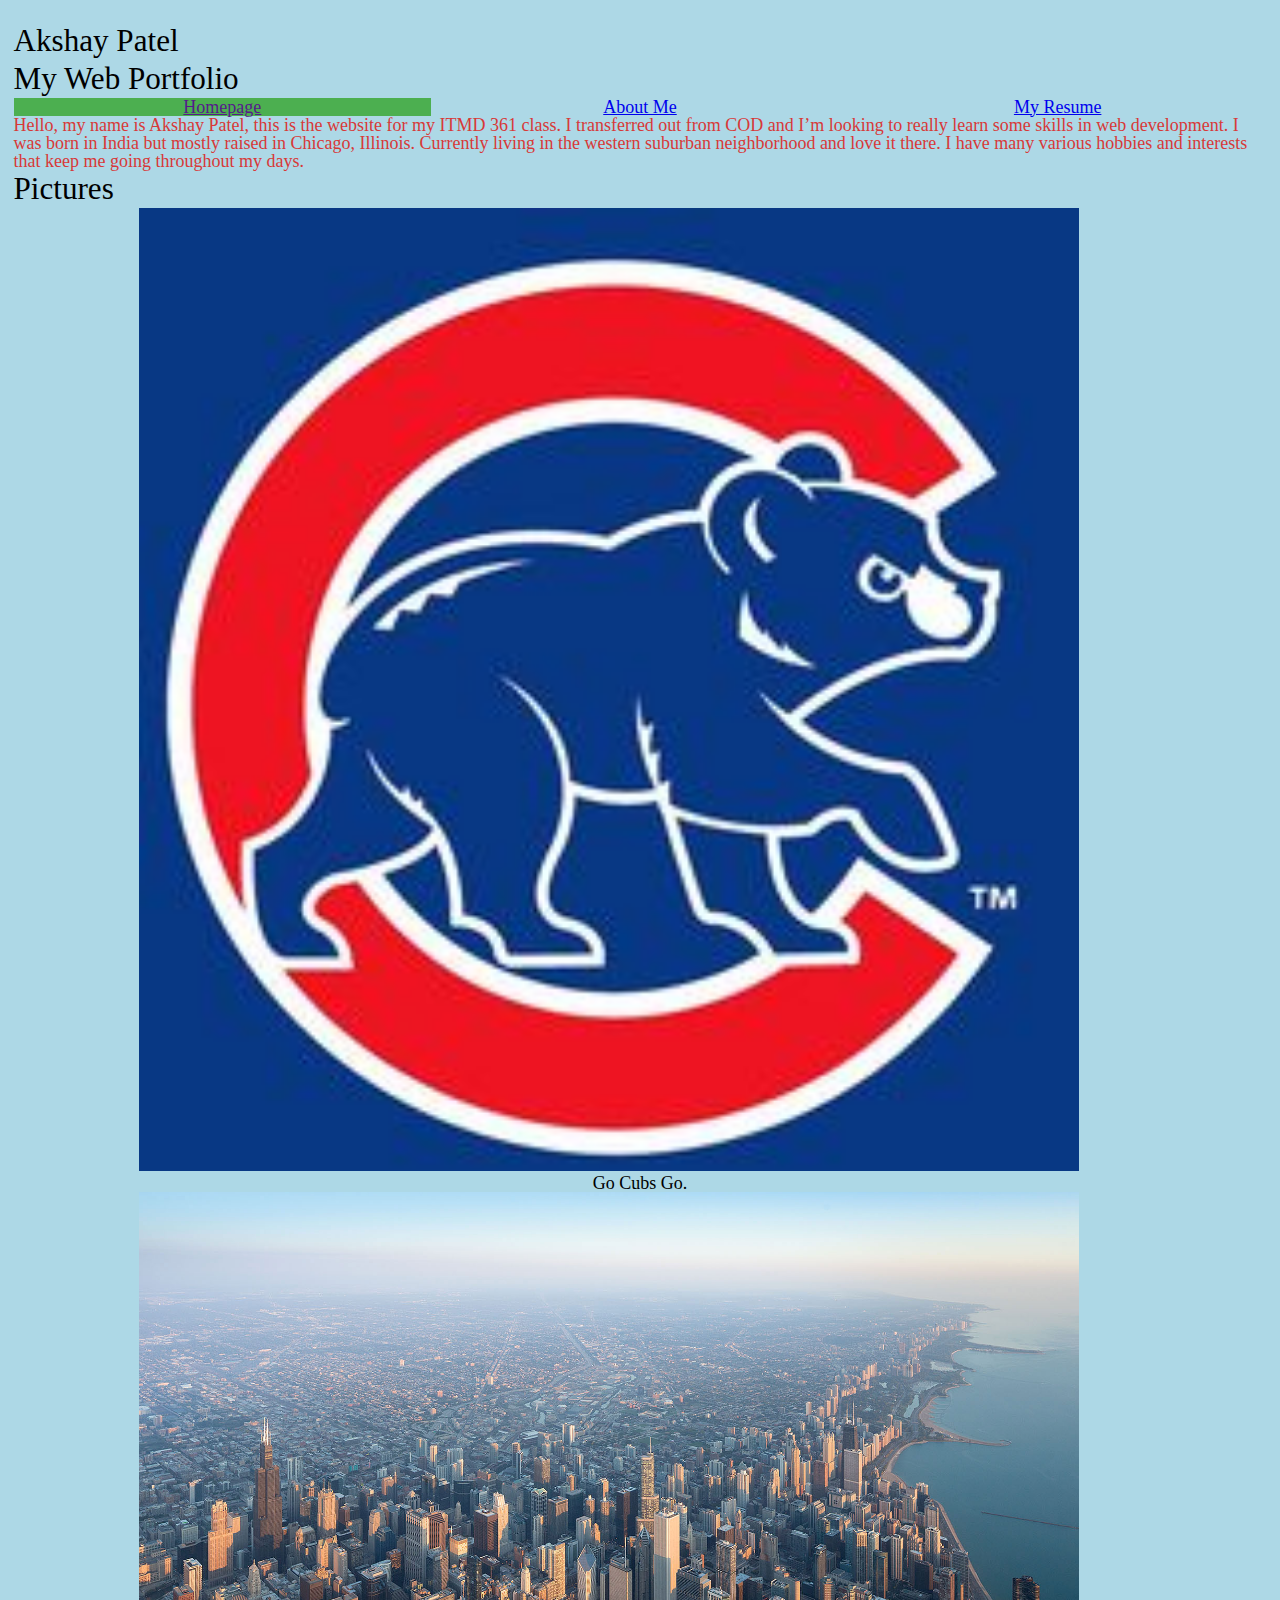
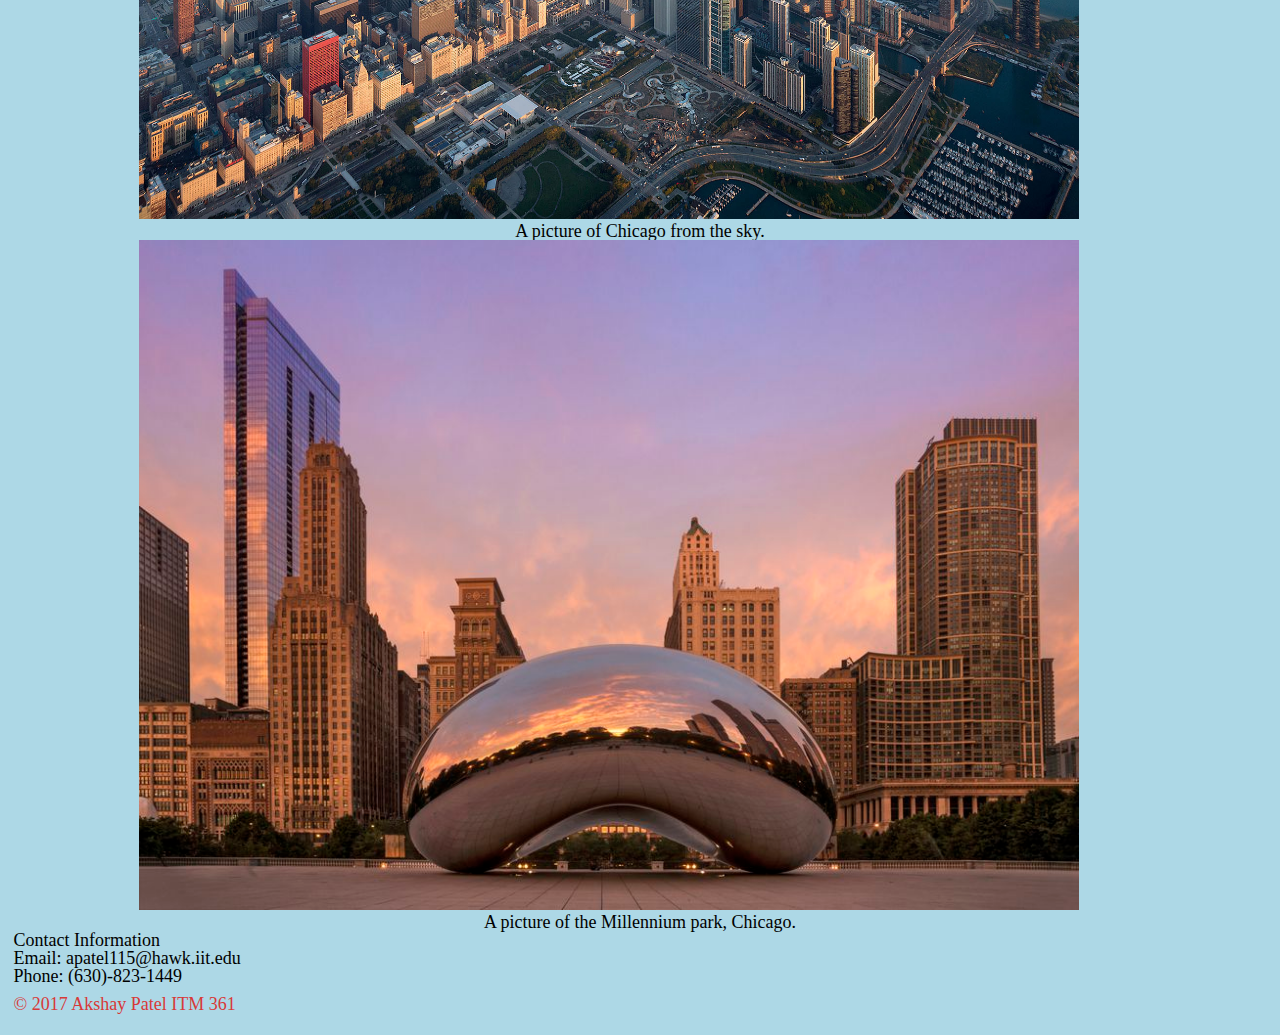
==== index.html @ 161873a8 "project 2 files" ====
<!DOCTYPE html>
<html lang="en-US">
<head>
<title> Akshay Patel: Home</title>
<meta charset="UTF-8" />
<meta name="viewport" content="width=device-width,initial-scale=1.0,shrink-to-fit=no" />
<link rel="stylesheet" href="screen.css"/> 
</head>

<body>
<header id="header">
<h1 id="name">Akshay Patel</h1>
<h2 id="sitedesc">My Web Portfolio</h2>
<nav id="navigation">
<ul id="nav">
<li class="active"><a href="">Homepage</a></li>
<li><a href="./aboutme/index.html">About Me</a></li>
<li><a href="./resume/index.html">My Resume</a></li>
</ul>
</nav>  
</header>

<main id="content">
<p>Hello, my name is Akshay Patel, this is the website for my ITMD 361 class. I transferred out from COD and I’m looking to really learn some skills in web development. I was born in India but mostly raised in Chicago, Illinois. Currently living in the western suburban neighborhood and love it there. I have many various hobbies and interests that keep me going throughout my days. 
</p>
</main>

<section id="pictures">
<h2>Pictures</h2>
<figure id="cubs">
<img src="images/pic1.jpg" alt="Cubs 2017"/>
<figcaption>
Go Cubs Go.

</figcaption>
</figure>

<figure id="chicago">
<img src="images/pic2.jpg" alt="chicago 2017"/>
<figcaption>
A picture of Chicago from the sky. 
</figcaption>
</figure>

<figure id="chicago2">
<img src="images/pic3.jpg" alt="chicago 2017"/>
<figcaption>
A picture of the Millennium park, Chicago. 
</figcaption>
</figure>

</section>
<section id="contact">
<h3 class="contact">Contact Information</h3>
<ul class="details">
<li class="email">Email: apatel115@hawk.iit.edu</li>
<li class="phone">Phone: (630)-823-1449</li></ul>
</section>

<footer id="footer">
<p>&copy; 2017 Akshay Patel ITM 361 </p>
</footer>
</body>
</html>
---- screen.css ----
a,abbr,acronym,address,applet,article,aside,audio,b,big,blockquote,body,canvas,caption,center,cite,code,dd,del,details,dfn,div,dl,dt,em,embed,fieldset,figcaption,figure,footer,form,h1,h2,h3,h4,h5,h6,header,hgroup,html,i,iframe,img,ins,kbd,label,legend,li,mark,menu,nav,object,ol,output,p,pre,q,ruby,s,samp,section,small,span,strike,strong,sub,summary,sup,table,tbody,td,tfoot,th,thead,time,tr,tt,u,ul,var,video{margin:0;padding:0;border:0;font:inherit;vertical-align:baseline}article,aside,details,figcaption,figure,footer,header,hgroup,menu,nav,section{display:block}body{line-height:1}ol,ul{list-style:none}blockquote,q{quotes:none}blockquote:after,blockquote:before,q:after,q:before{content:'';content:none}table{border-collapse:collapse;border-spacing:0}
/* stylelint-enable */

html{
    font-size: 1.125em; /* 18px / 16px */
    line-height:1.22em;
    padding: 1.2em 0.75em;
}


body {
    background-color: lightblue;
}

h1 , h2{
    font-size: 1.73em; /* 31.104 px */
    line-height: 1.22em;
}


li a:hover {
    background-color: #111;
}
.active {
    background-color: #4CAF50;
}

/*
li {
    border-right: 1px solid #bbb;
}
*/
li:last-child {
    border-right: none;
}
p  {
    color: #D83938;
    font-family: serif;

}
img{
    width: 75%;
    max-height: 40%;
    background-image: url('pic1.jpg');
    background-repeat: no-repeat;
    background-size: contain;
}

.container{
max-width: 30%;



}


#navigation{
    text-align: center;
    width: 100%;
}

#nav li{
    display: block;
}

#nav li a {
    display: block;
}


@media screen and (min-width: 300px) {
    img{
        
        padding-left: 10%;
    }

    nav li {
        width: 33.3333333%;
        float:left;
    }
}

@media screen and (min-width: 600px) {

}
ul
{
padding-bottom: 10px;
}

figcaption
{
    text-align: center;
}
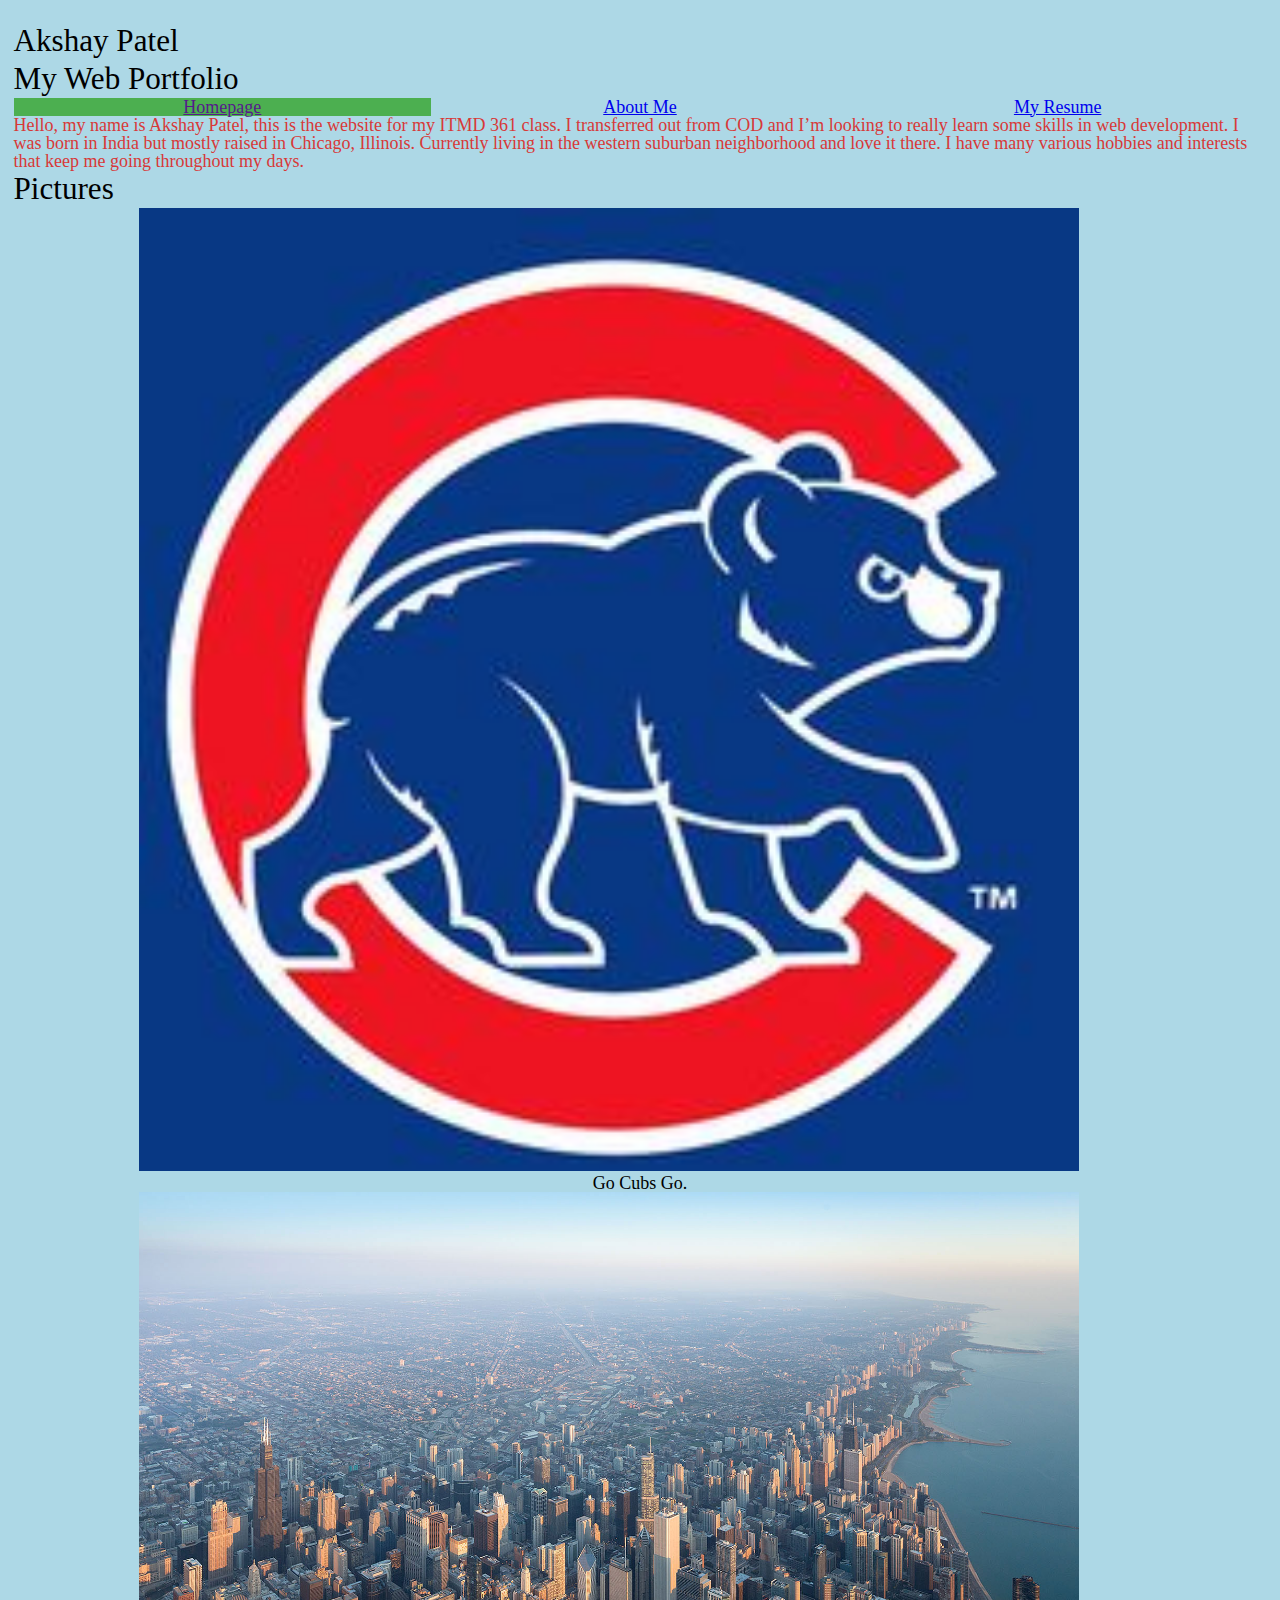
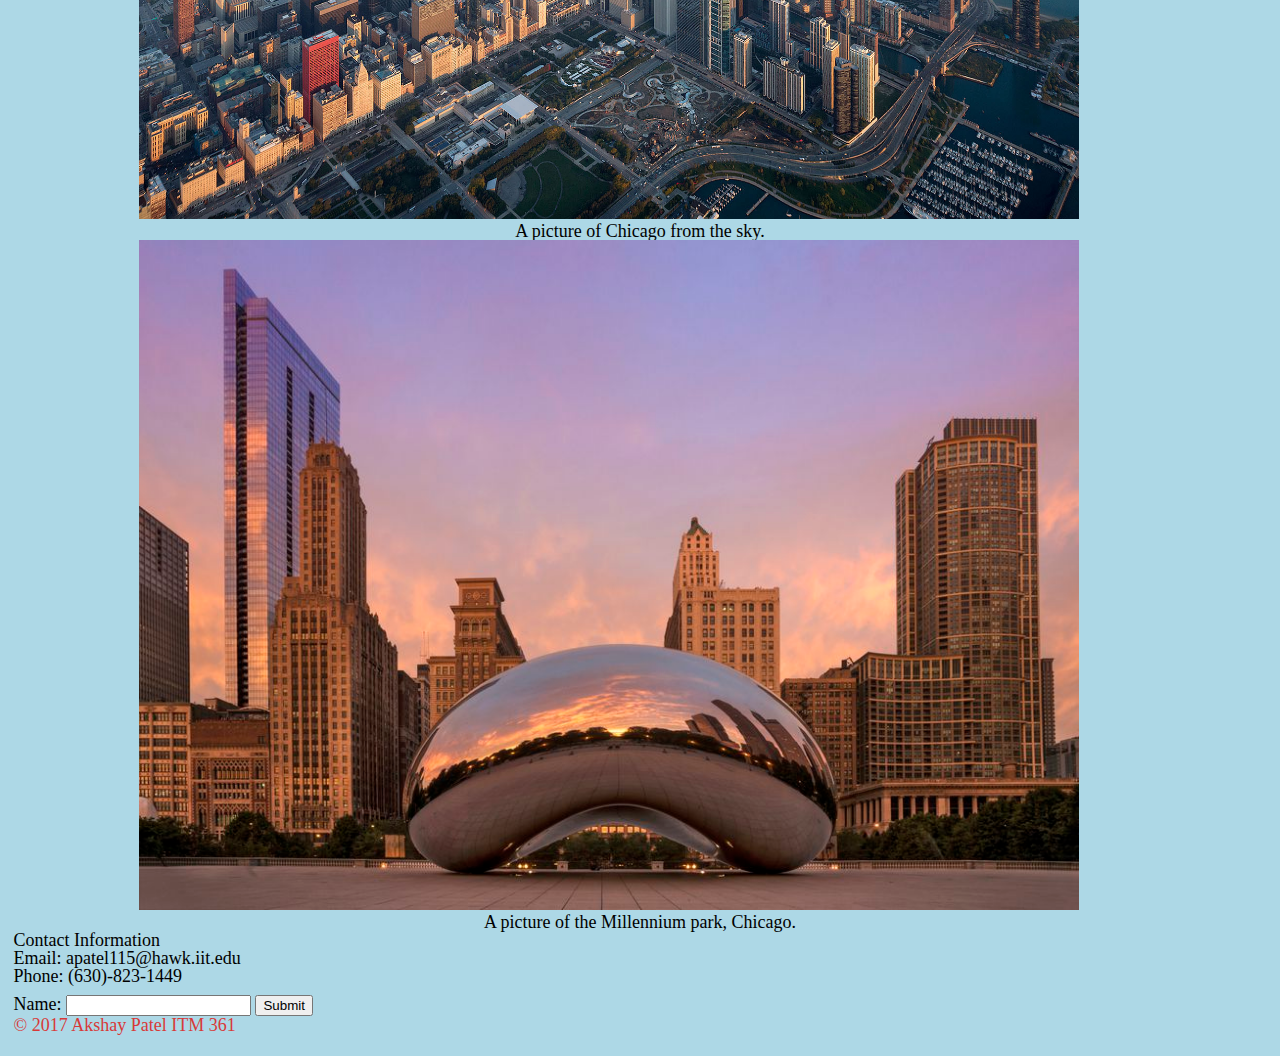
==== commit f70e8029: "added stuff to the javascript" ====
--- a/index.html
+++ b/index.html
@@ -5,6 +5,8 @@
 <meta charset="UTF-8" />
 <meta name="viewport" content="width=device-width,initial-scale=1.0,shrink-to-fit=no" />
 <link rel="stylesheet" href="screen.css"/> 
+
+
 </head>
 
 <body>
@@ -28,7 +30,7 @@
 <section id="pictures">
 <h2>Pictures</h2>
 <figure id="cubs">
-<img src="images/pic1.jpg" alt="Cubs 2017"/>
+<img src="images/pic1.jpg" alt="Cubs 2017" id="2017pic"/>
 <figcaption>
 Go Cubs Go.
 
@@ -36,14 +38,14 @@
 </figure>
 
 <figure id="chicago">
-<img src="images/pic2.jpg" alt="chicago 2017"/>
+<img src="images/pic2.jpg" alt="chicago 2017" class="allpics"/>
 <figcaption>
 A picture of Chicago from the sky. 
 </figcaption>
 </figure>
 
 <figure id="chicago2">
-<img src="images/pic3.jpg" alt="chicago 2017"/>
+<img src="images/pic3.jpg" alt="chicago 2017" class="allpics"/>
 <figcaption>
 A picture of the Millennium park, Chicago. 
 </figcaption>
@@ -57,8 +59,18 @@
 <li class="phone">Phone: (630)-823-1449</li></ul>
 </section>
 
+<form name="myForm" action="#"
+onsubmit="return validateForm()" method="post">
+Name: <input type="text" name="fname">
+<input type="submit" value="Submit">
+</form>
+
 <footer id="footer">
 <p>&copy; 2017 Akshay Patel ITM 361 </p>
 </footer>
+
+<script src="https://ajax.googleapis.com/ajax/libs/jquery/3.1.1/jquery.min.js"></script>
+<script src="js/myjavascriptfile.js"></script>
+
 </body>
 </html>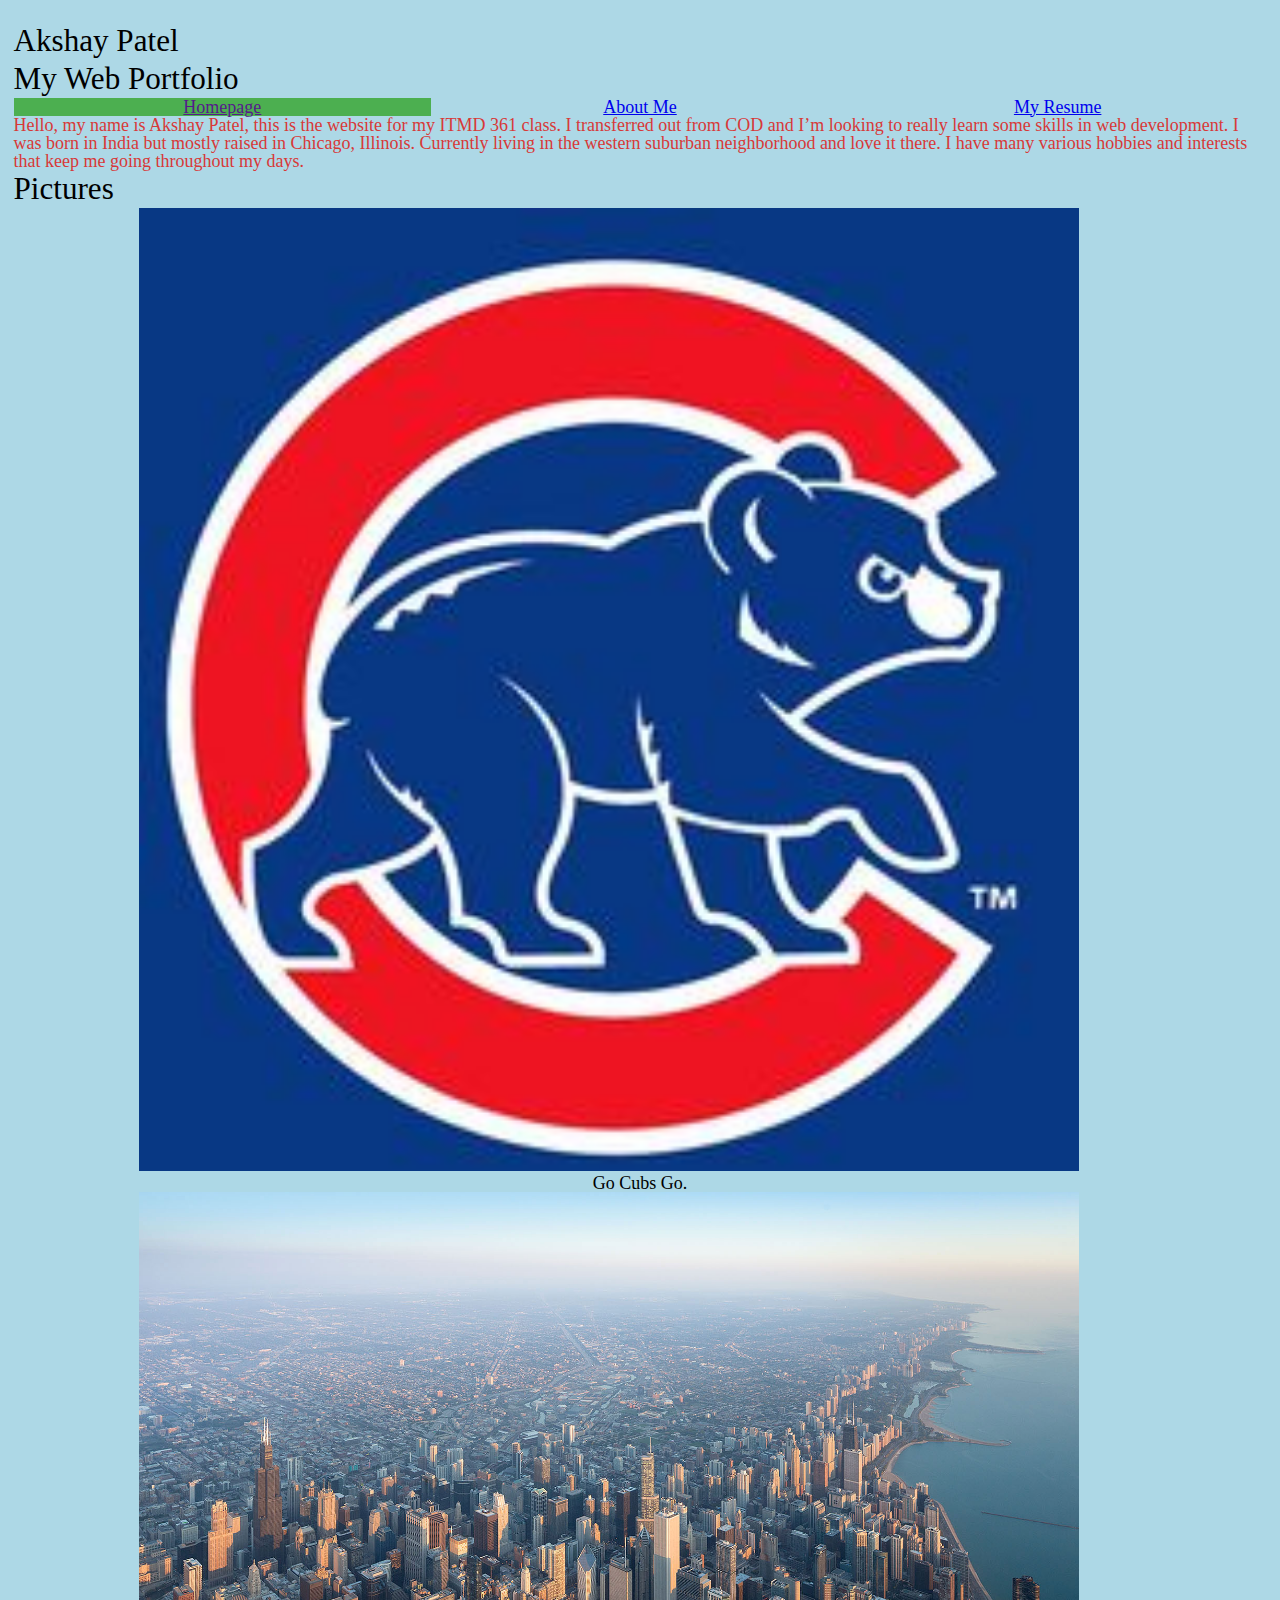
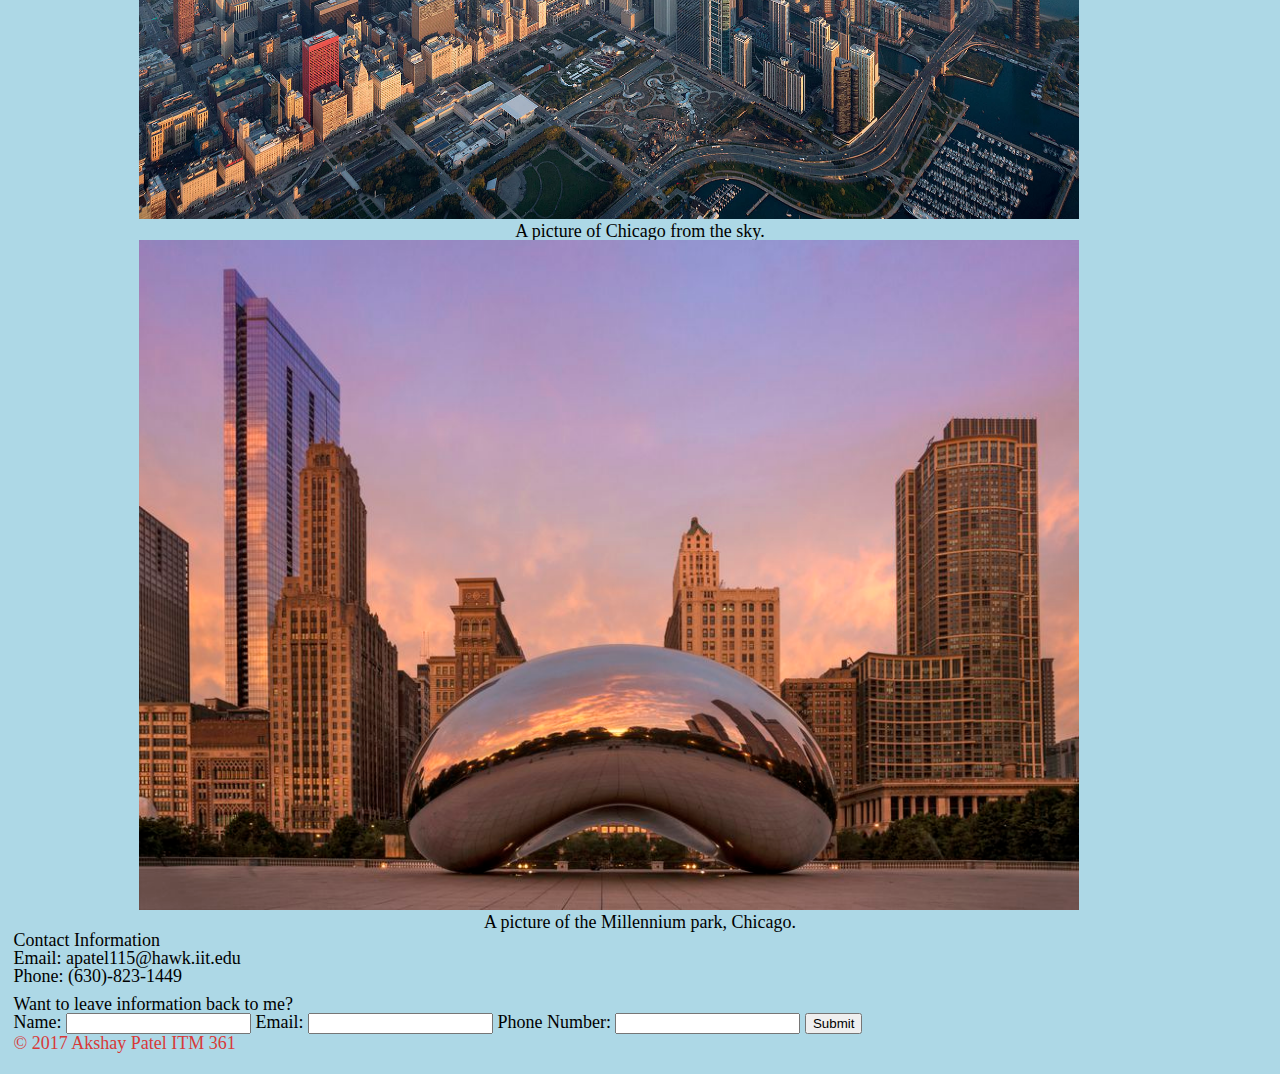
==== commit 2f6b35e1: "fixing the added javascript and added more stuff to it" ====
--- a/index.html
+++ b/index.html
@@ -59,11 +59,18 @@
 <li class="phone">Phone: (630)-823-1449</li></ul>
 </section>
 
+</section>
+<section id="connect">
+<h4>Want to leave information back to me?</h4>
 <form name="myForm" action="#"
 onsubmit="return validateForm()" method="post">
 Name: <input type="text" name="fname">
+Email: <input type="text" name="fname">
+Phone Number: <input type="text" name="fname">
 <input type="submit" value="Submit">
 </form>
+</section>
+
 
 <footer id="footer">
 <p>&copy; 2017 Akshay Patel ITM 361 </p>
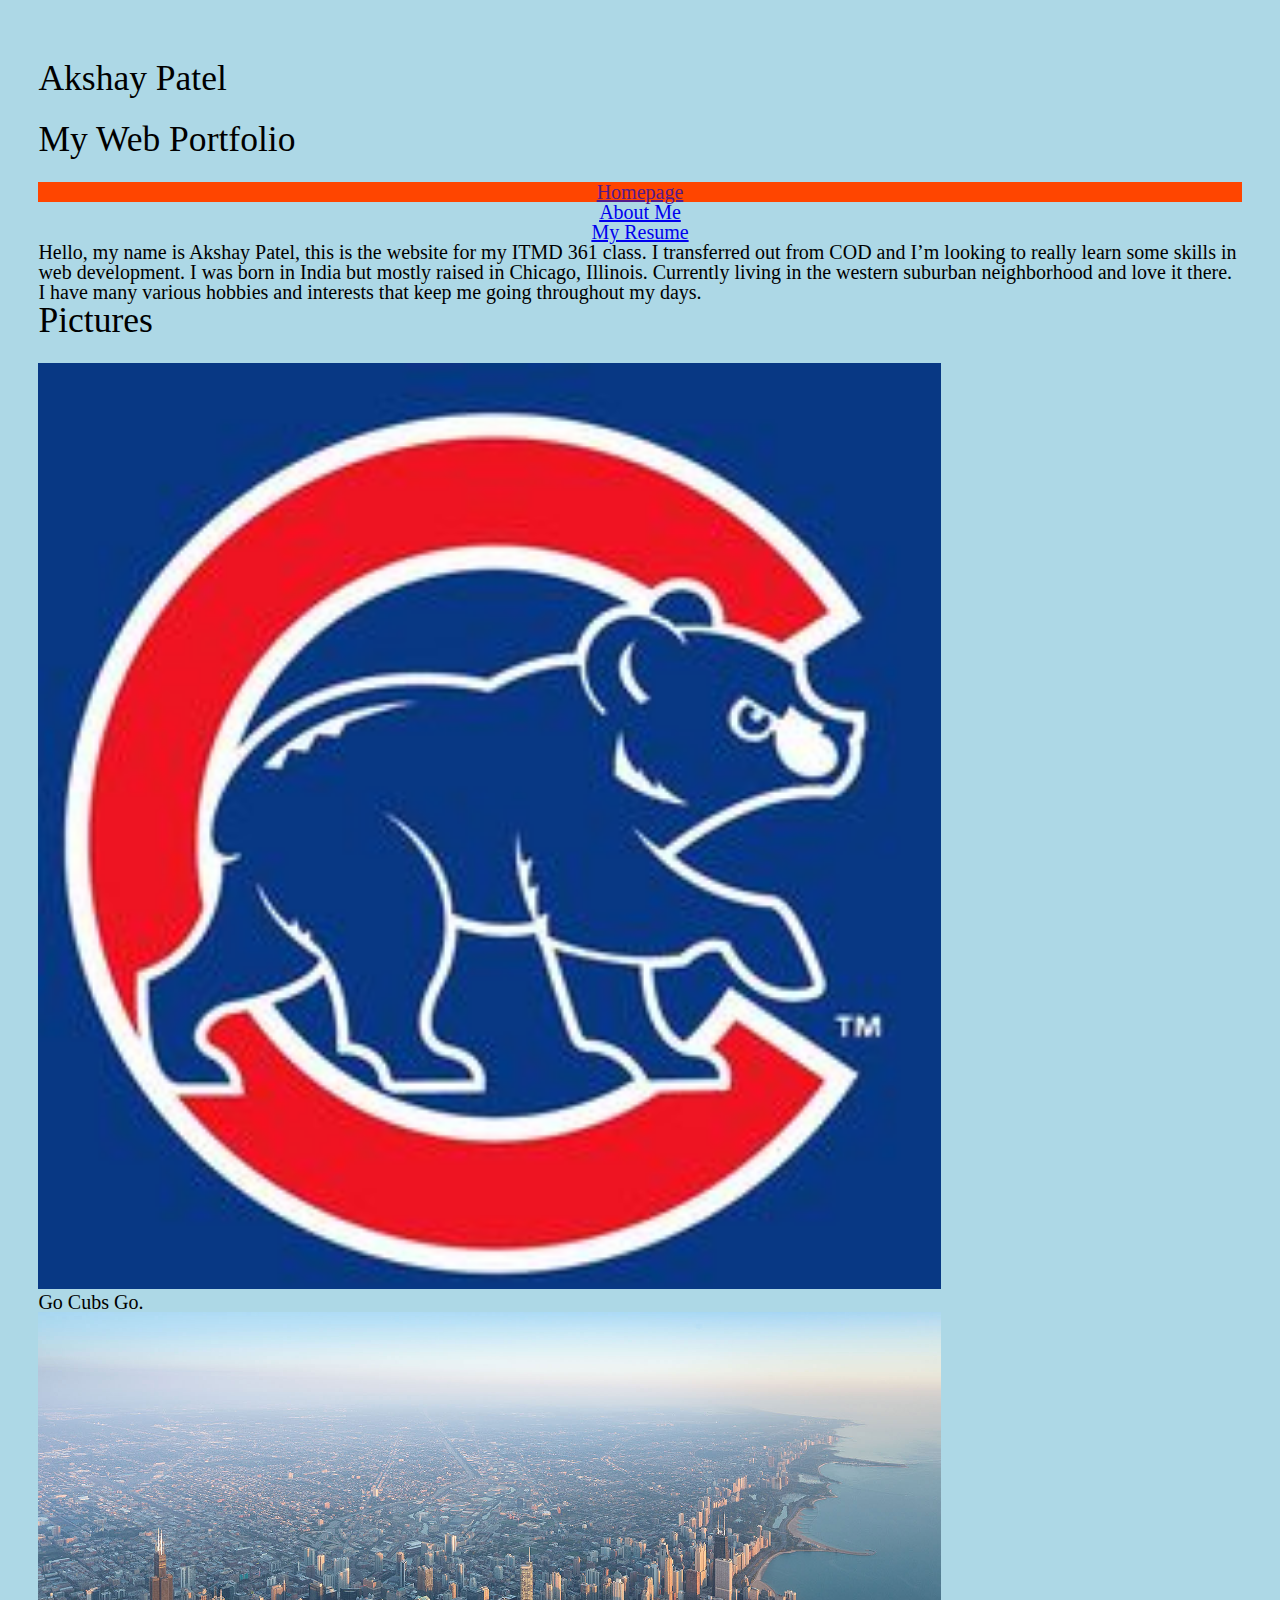
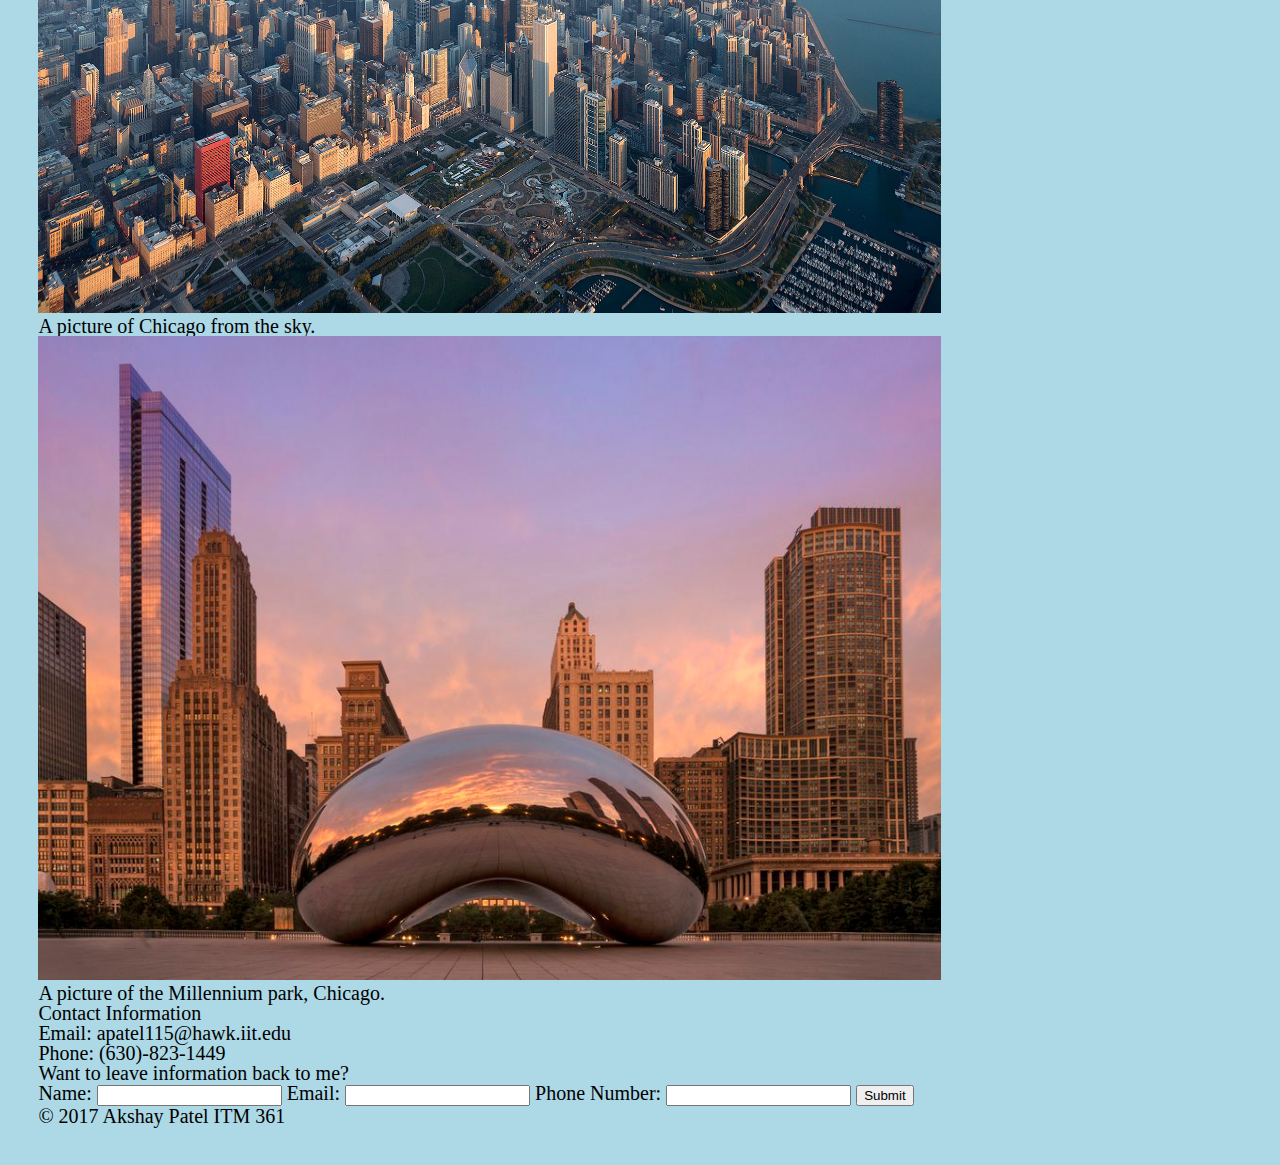
==== commit 671cb277: "fixing multile things in all files" ====
--- a/index.html
+++ b/index.html
@@ -64,9 +64,9 @@
 <h4>Want to leave information back to me?</h4>
 <form name="myForm" action="#"
 onsubmit="return validateForm()" method="post">
-Name: <input type="text" name="fname">
-Email: <input type="text" name="fname">
-Phone Number: <input type="text" name="fname">
+Name: <input type="text" name="fname" id="fname">
+Email: <input type="text" name="email" id="email">
+Phone Number: <input type="text" name="pnumber" id="pnumber">
 <input type="submit" value="Submit">
 </form>
 </section>
--- a/screen.css
+++ b/screen.css
@@ -3,27 +3,38 @@
 /* stylelint-enable */
 
 html{
-    font-size: 1.125em; /* 18px / 16px */
-    line-height:1.22em;
-    padding: 1.2em 0.75em;
+    font-size: 1.25em; /* 20px / 16px */
+    line-height: 2em;  
 }
 
 
 body {
+    padding-top: 3em;
+    padding-left: 3%;
+    padding-right: 3%;
+    padding-bottom: 3%;
     background-color: lightblue;
 }
 
-h1 , h2{
-    font-size: 1.73em; /* 31.104 px */
-    line-height: 1.22em;
+h1,
+h2,
+h1{
+  font-size: 1.777em; /* 31.984 / 18 = */
+  line-height: 1.032em; /* 33 / 31.984 = */
+  padding-bottom: 0.688em; /* 22 / 31.984 = */
+} 
+h2{
+  font-size: 1.777em; /* 31.984 / 18 = */
+  line-height: 1.032em; /* 33 / 31.984 = */
+  padding-bottom: 0.688em; /* 22 / 31.984 = */
 }
 
 
 li a:hover {
-    background-color: #111;
+    background-color: grey;
 }
 .active {
-    background-color: #4CAF50;
+    background-color: orangered;
 }
 
 /*
@@ -35,7 +46,7 @@
     border-right: none;
 }
 p  {
-    color: #D83938;
+    color: black;
     font-family: serif;
 
 }
@@ -58,6 +69,8 @@
 #navigation{
     text-align: center;
     width: 100%;
+    top: 0;
+    left: 0;
 }
 
 #nav li{
@@ -68,6 +81,20 @@
     display: block;
 }
 
+}
+/* Responsive Media */
+image,
+video {
+  display: block;
+  max-width: 100%;
+}
+
+}
+/*increase font size for larger screens*/
+@media screen and (min-width: 640px) {
+  html {
+    font-size: 1.25em; /* 20 / 16 */
+}
 
 @media screen and (min-width: 300px) {
     img{
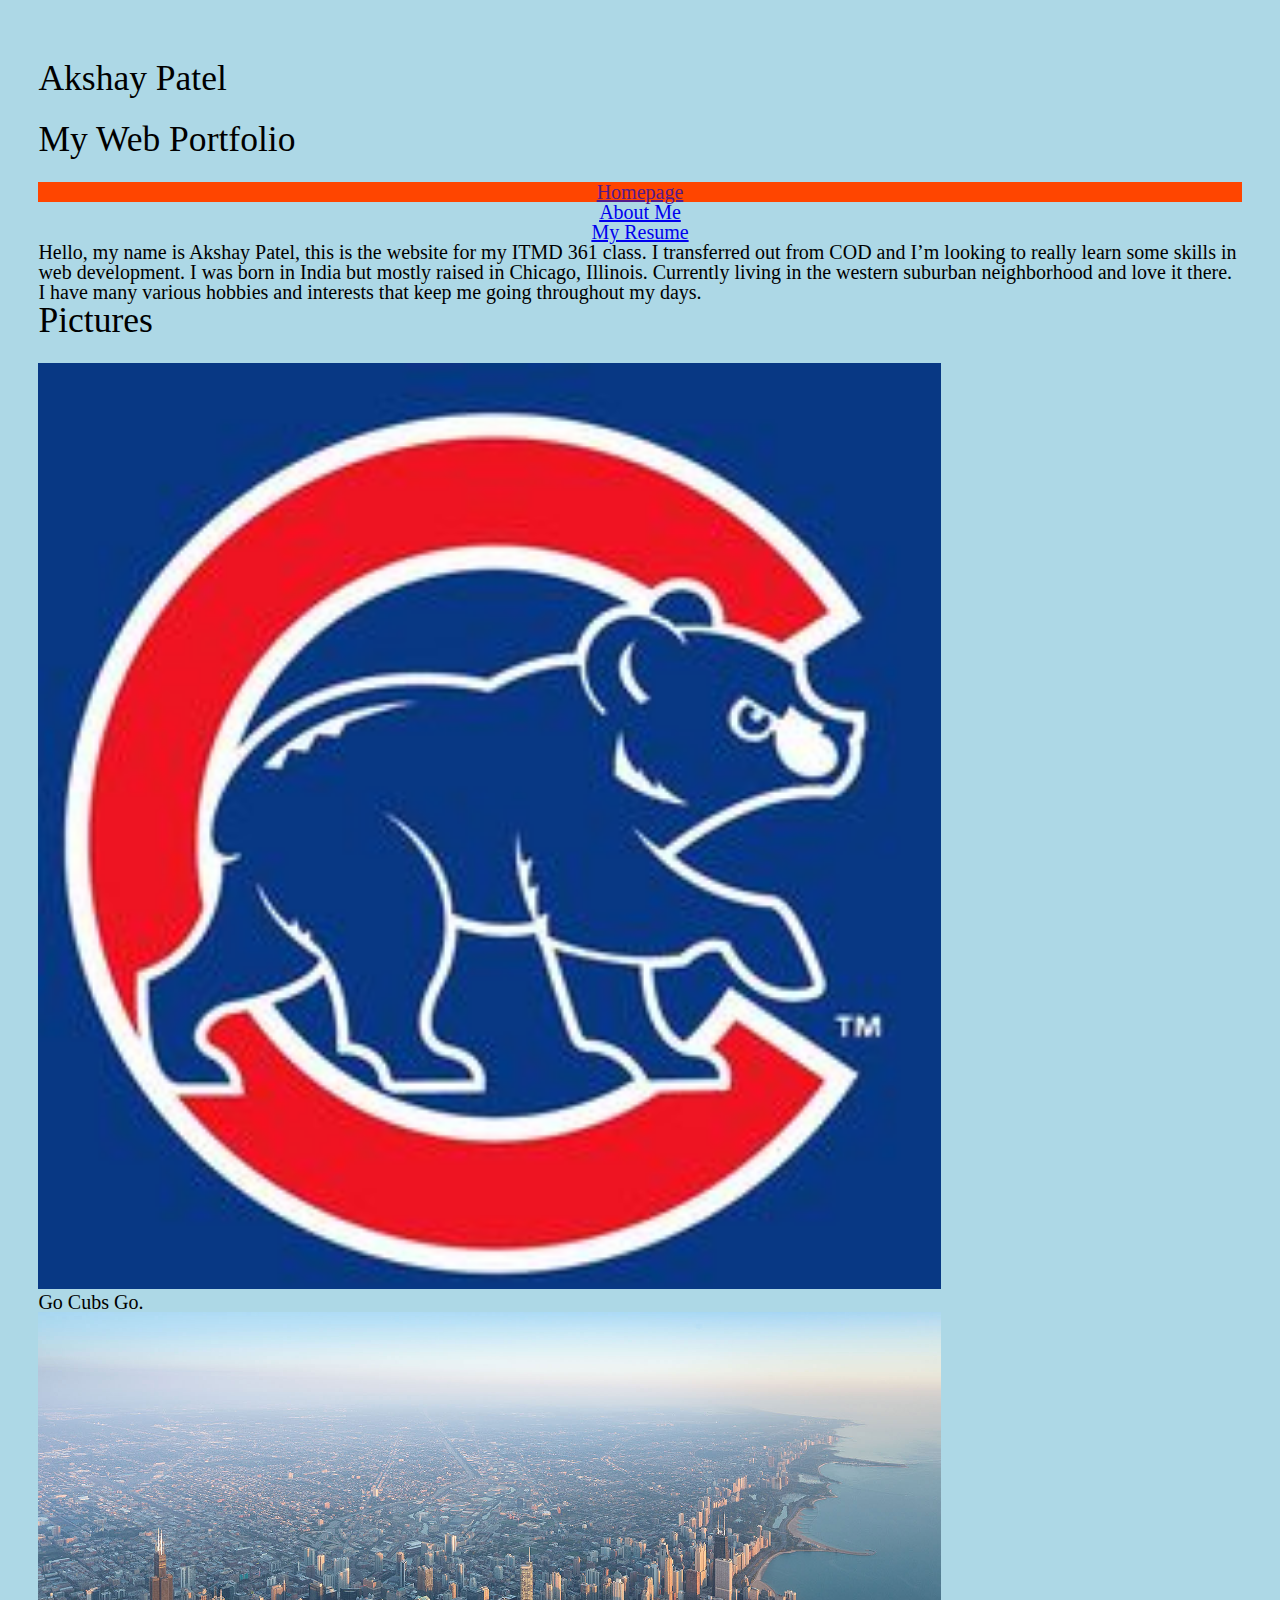
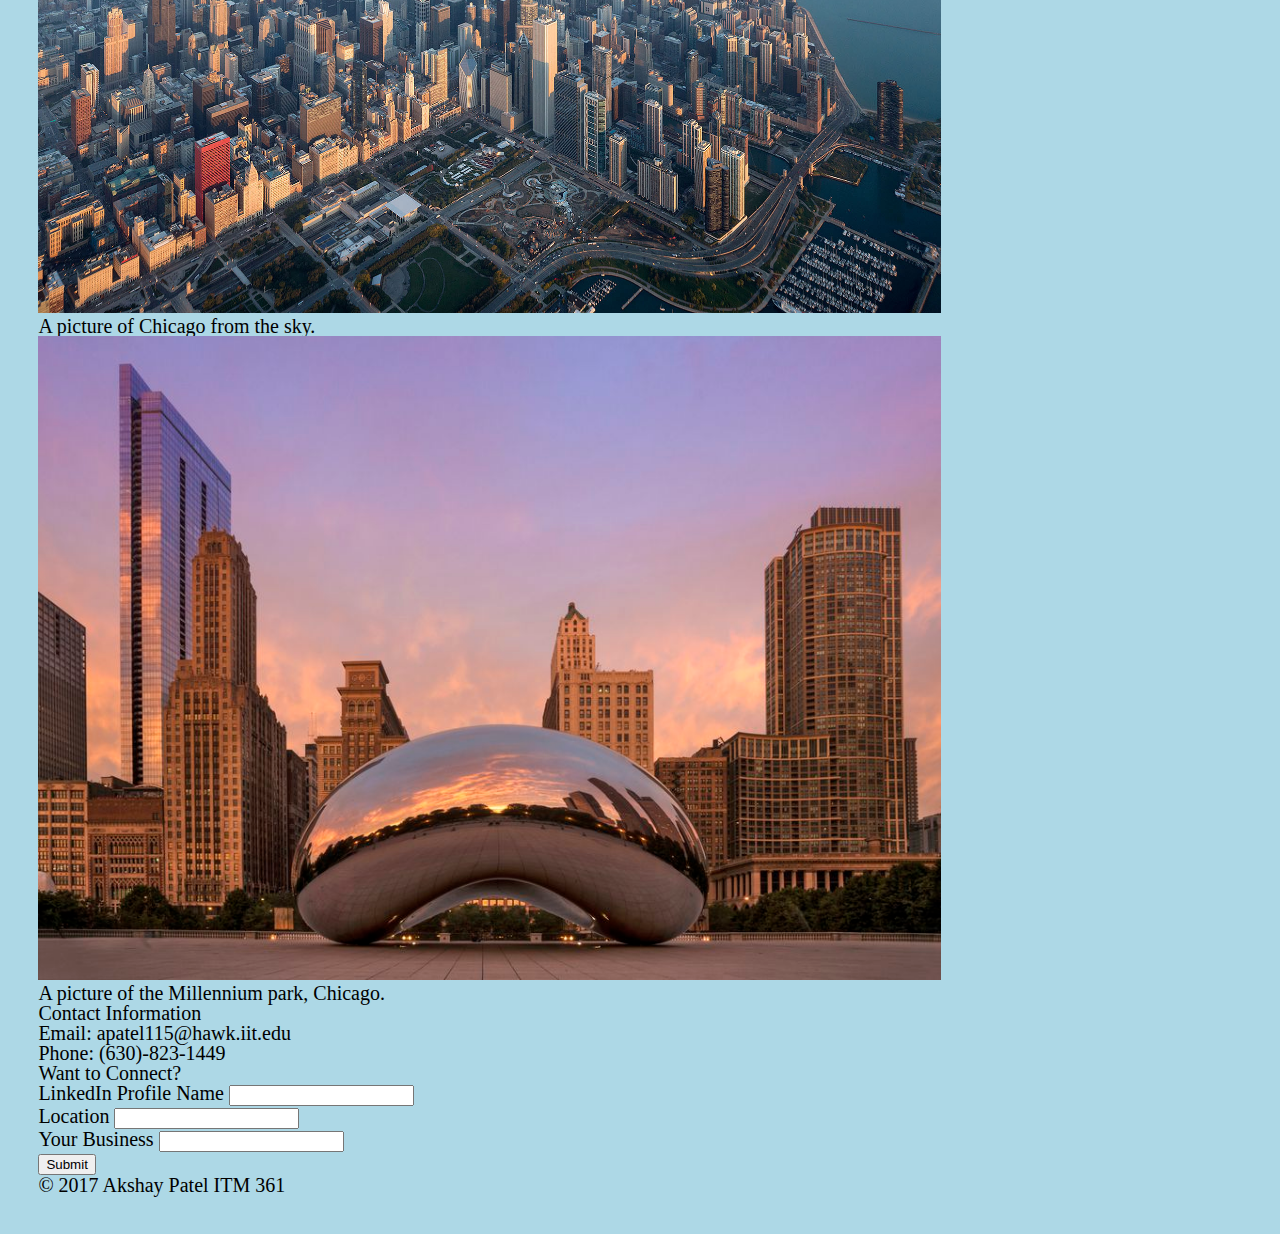
==== commit 22c8e479: "fixing things in javascript css and html pages" ====
--- a/index.html
+++ b/index.html
@@ -59,18 +59,29 @@
 <li class="phone">Phone: (630)-823-1449</li></ul>
 </section>
 
-</section>
-<section id="connect">
-<h4>Want to leave information back to me?</h4>
-<form name="myForm" action="#"
-onsubmit="return validateForm()" method="post">
-Name: <input type="text" name="fname" id="fname">
-Email: <input type="text" name="email" id="email">
-Phone Number: <input type="text" name="pnumber" id="pnumber">
-<input type="submit" value="Submit">
-</form>
-</section>
-
+    </section>
+    <section id="connect">
+      <h3>Want to Connect?</h3>
+      <form action="#null" method="get" id="profile-form">
+        <ol>
+          <li>
+            <label for="name">LinkedIn Profile Name</label>
+            <input type="text" name="name" id="name"/>
+          </li>
+          <li>
+            <label for="location">Location</label>
+            <input type="text" name="location" id="location"/>
+          </li>
+          <li>
+            <label for="job">Your Business</label>
+            <input type="text" name="job" id="job"/>
+          </li>
+          <li>
+            <input type="submit" name="submit" value="Submit" />
+          </li>
+        </ol>
+      </form>
+    </section>
 
 <footer id="footer">
 <p>&copy; 2017 Akshay Patel ITM 361 </p>
--- a/screen.css
+++ b/screen.css
@@ -86,9 +86,11 @@
 image,
 video {
   display: block;
-  max-width: 100%;
+  max-width:100;
+ 
+  
+  
 }
-
 }
 /*increase font size for larger screens*/
 @media screen and (min-width: 640px) {
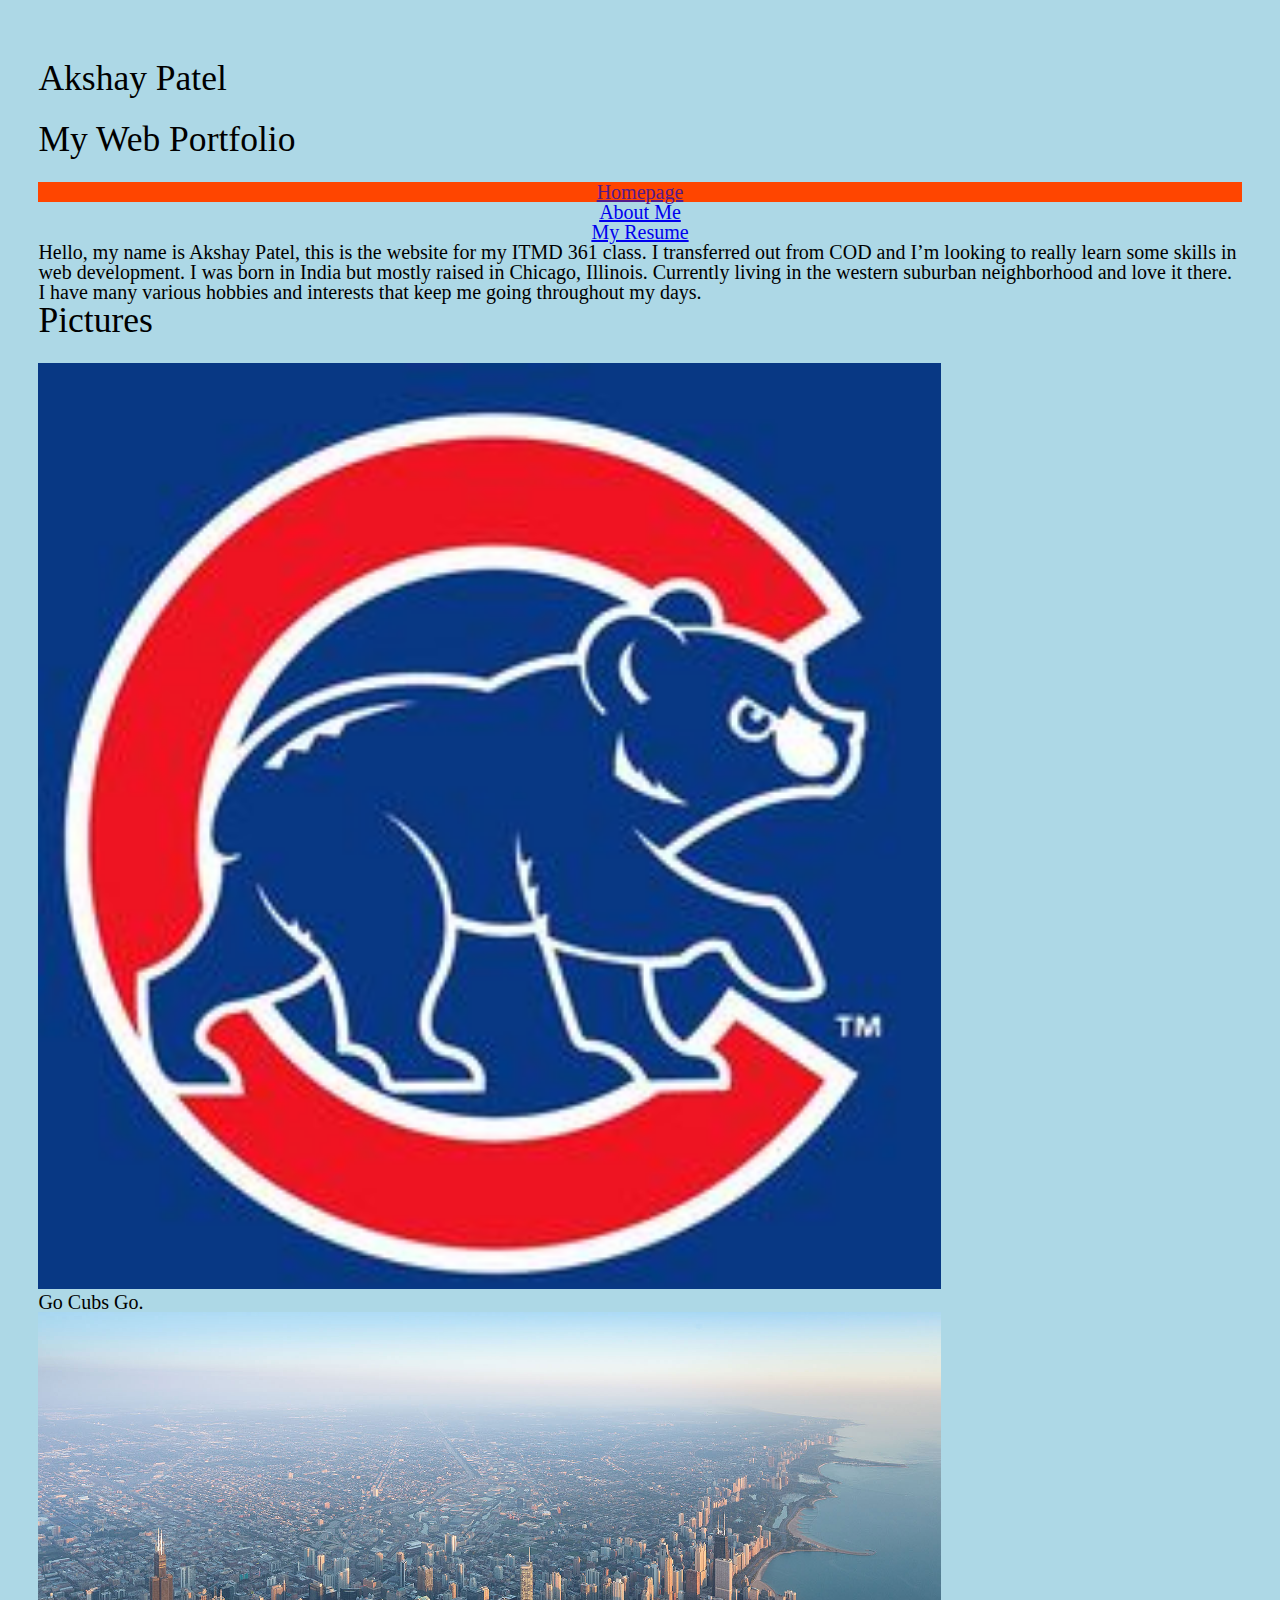
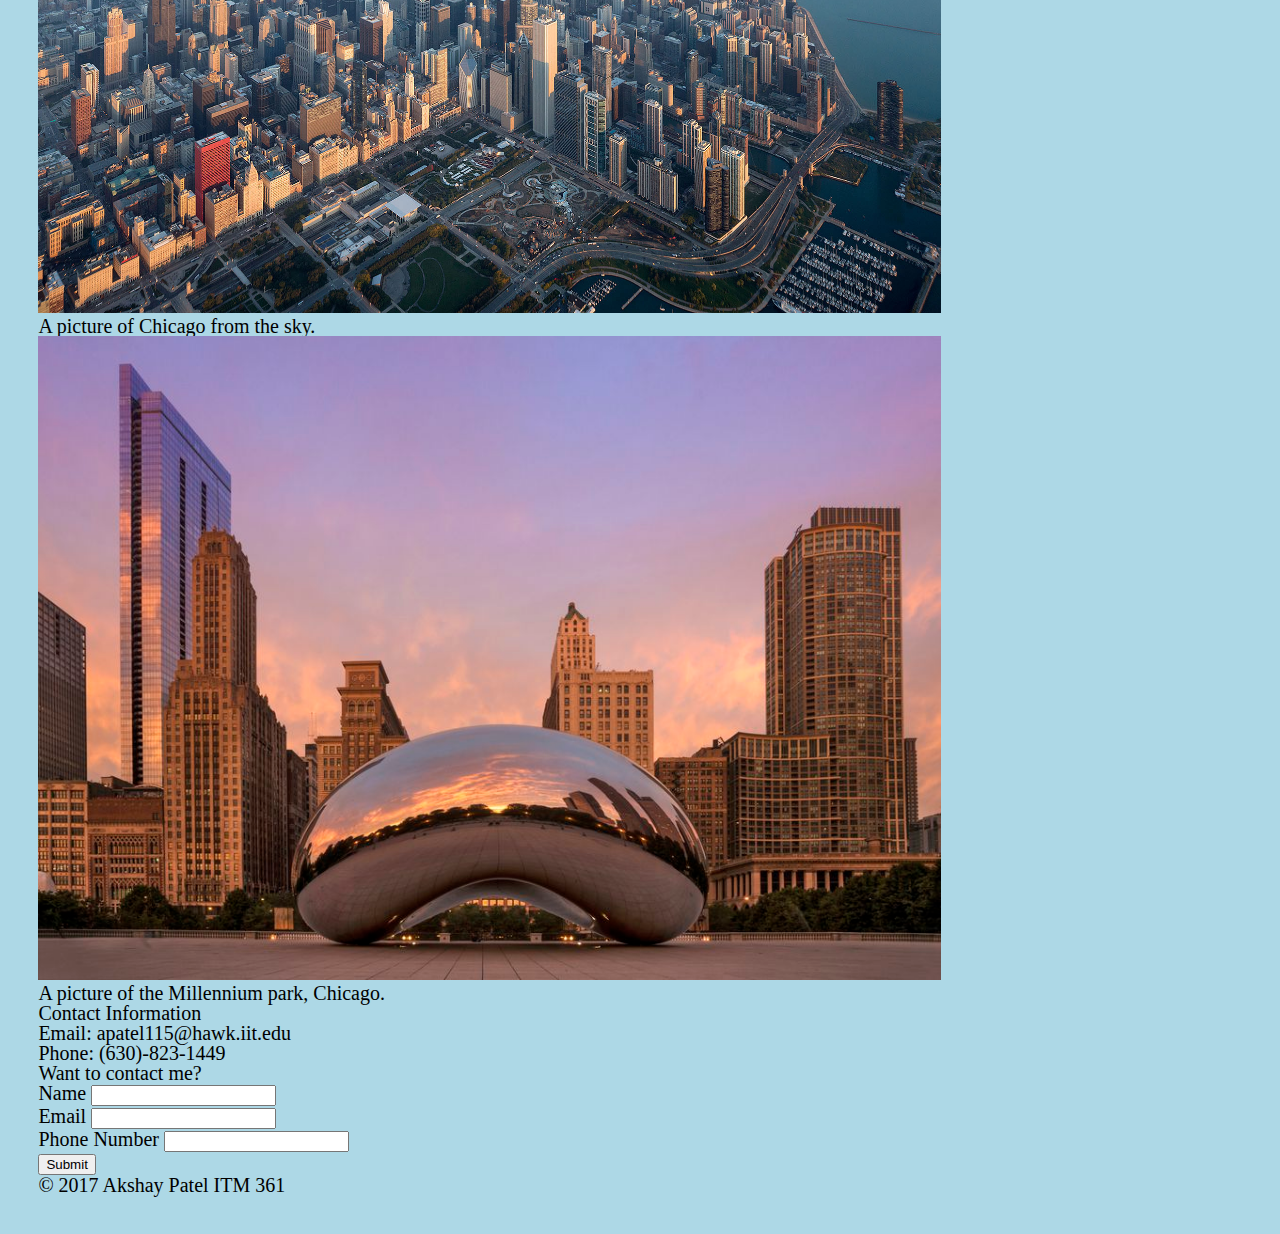
==== commit c92d7143: "fixing things in javascript css and html pages" ====
--- a/index.html
+++ b/index.html
@@ -59,29 +59,29 @@
 <li class="phone">Phone: (630)-823-1449</li></ul>
 </section>
 
-    </section>
-    <section id="connect">
-      <h3>Want to Connect?</h3>
-      <form action="#null" method="get" id="profile-form">
-        <ol>
-          <li>
-            <label for="name">LinkedIn Profile Name</label>
-            <input type="text" name="name" id="name"/>
-          </li>
-          <li>
-            <label for="location">Location</label>
-            <input type="text" name="location" id="location"/>
-          </li>
-          <li>
-            <label for="job">Your Business</label>
-            <input type="text" name="job" id="job"/>
-          </li>
-          <li>
-            <input type="submit" name="submit" value="Submit" />
-          </li>
-        </ol>
-      </form>
-    </section>
+</section>
+<section id="contact">
+<h3>Want to contact me?</h3>
+<form action="#null" method="get" id="profile-form">
+<ol>
+<li>
+<label for="name">Name</label>
+<input type="text" name="name" id="name"/>
+</li>
+<li>
+<label for="mail">Email</label>
+<input type="text" name="location" id="location"/>
+</li>
+<li>
+<label for="number">Phone Number</label>
+<input type="text" name="job" id="job"/>
+</li>
+<li>
+<input type="submit" name="submit" value="Submit" />
+</li>
+</ol>
+</form>
+</section>
 
 <footer id="footer">
 <p>&copy; 2017 Akshay Patel ITM 361 </p>
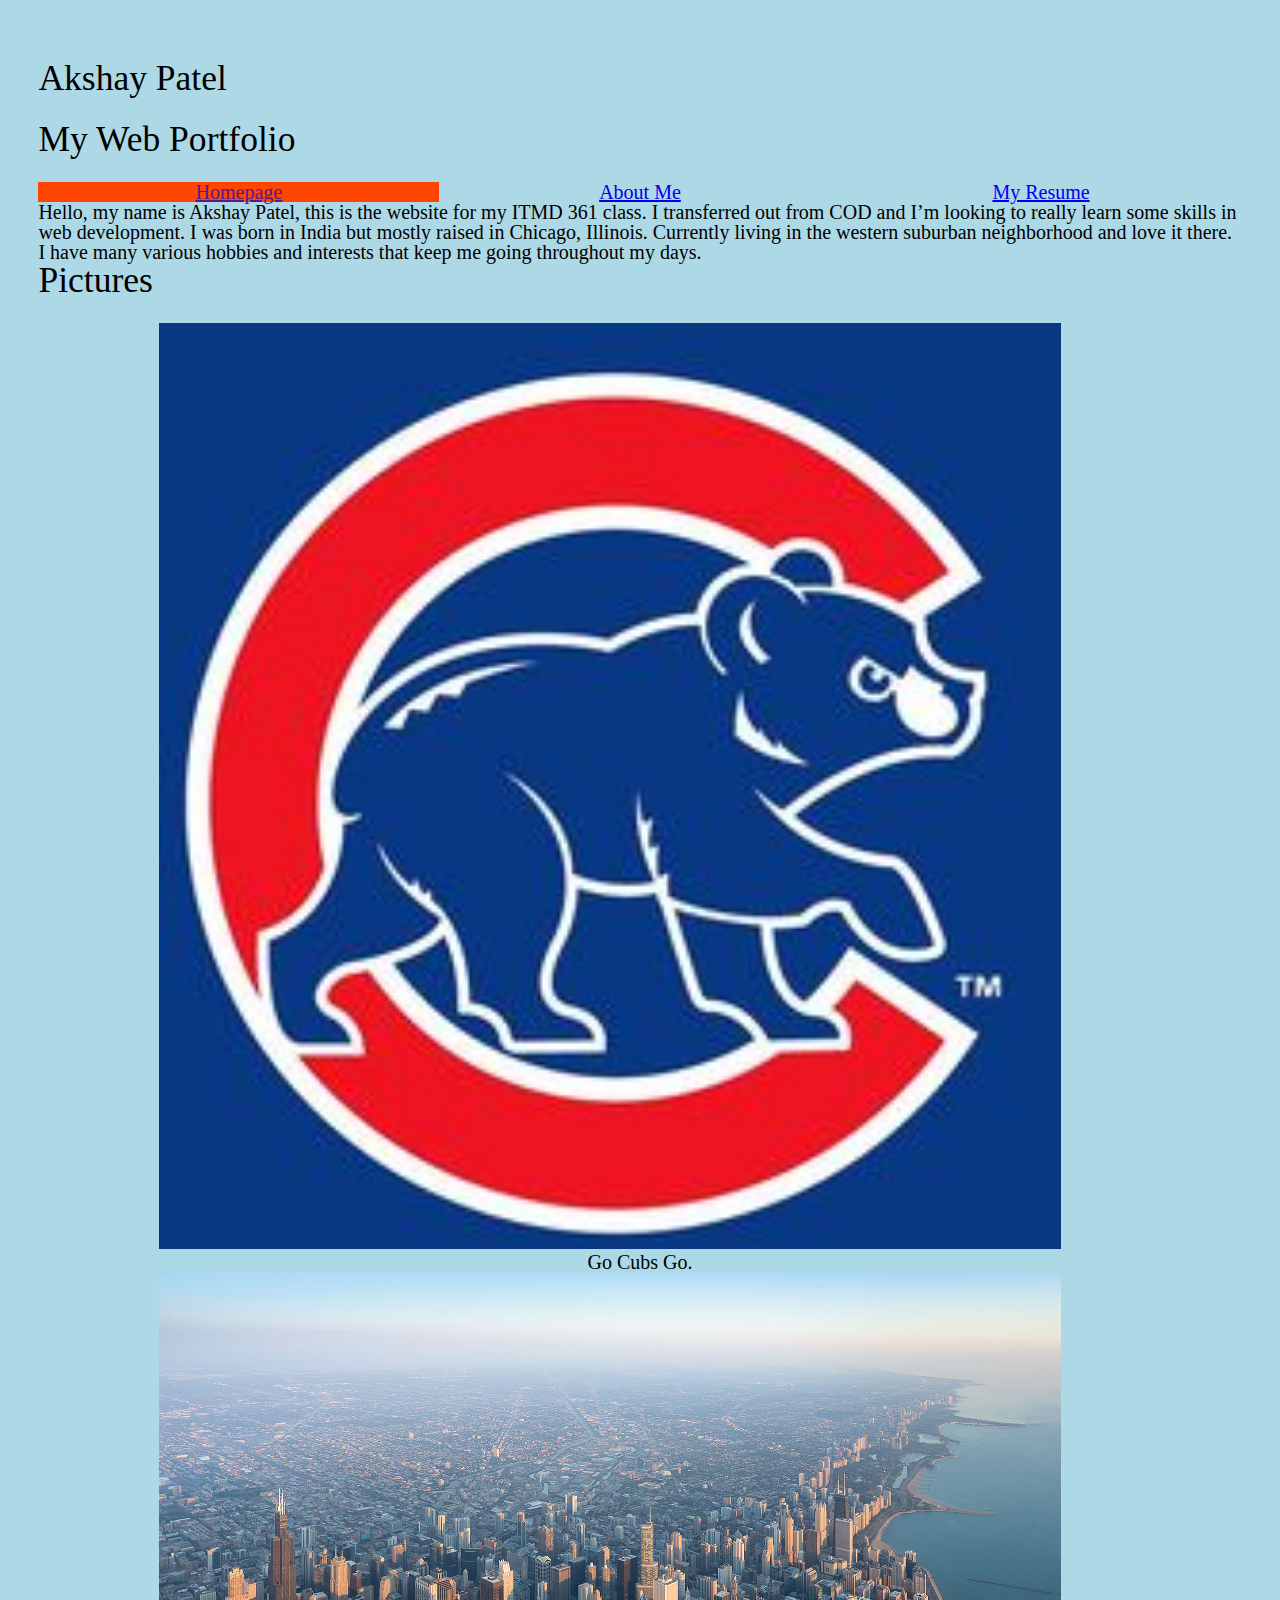
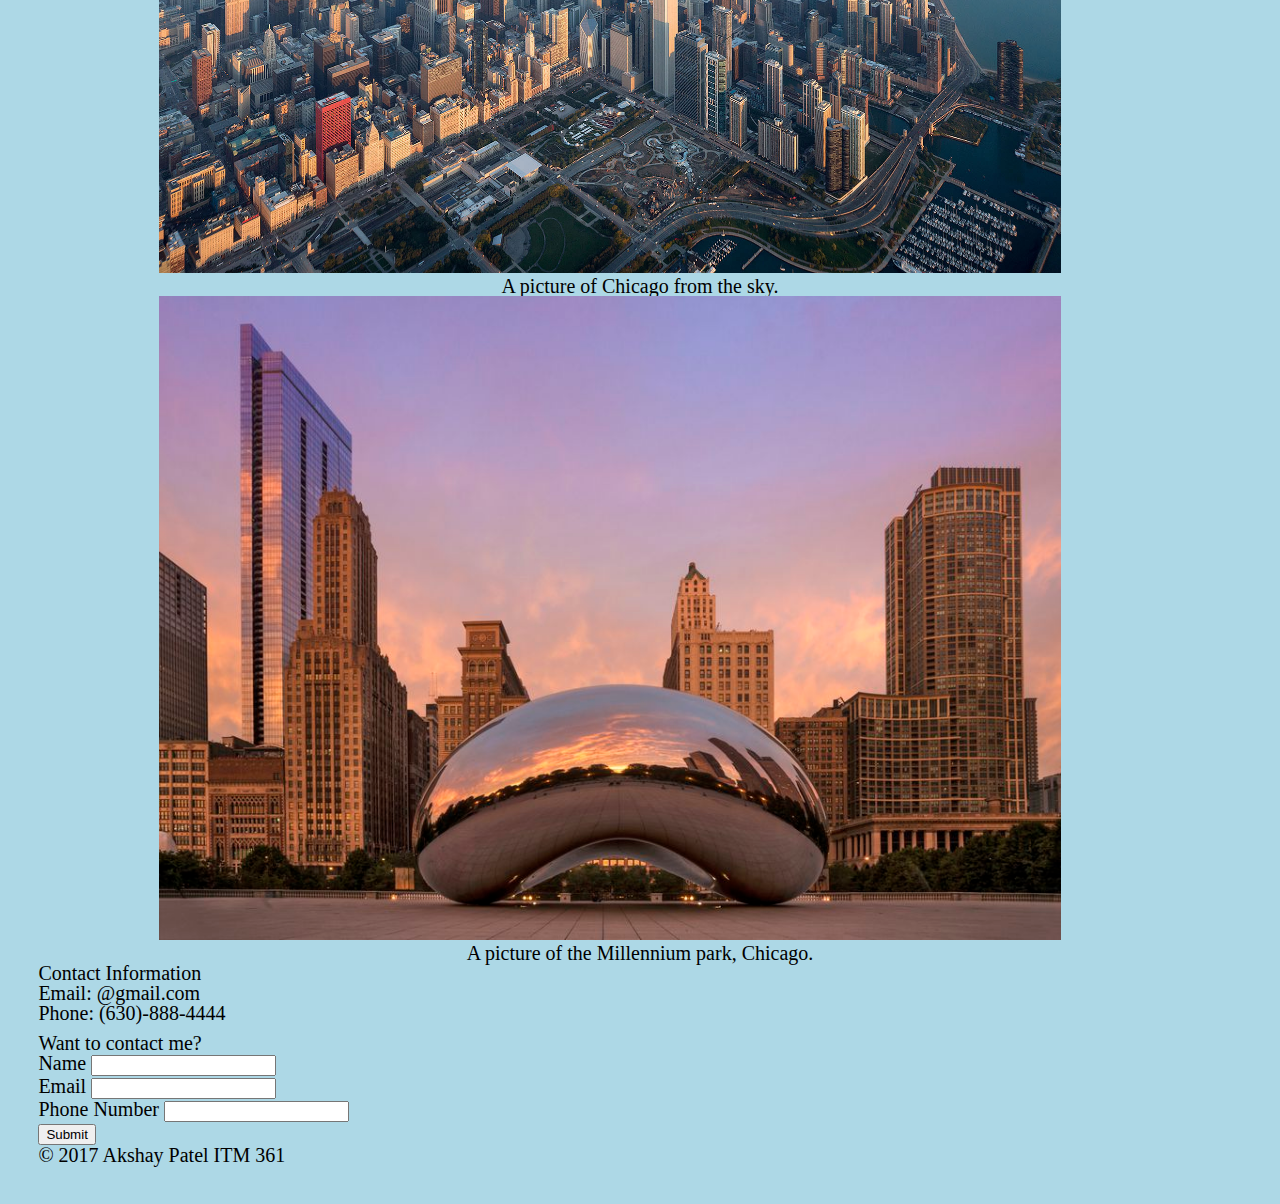
==== commit 9ad4e757: "dummy phone num and emails added" ====
--- a/index.html
+++ b/index.html
@@ -55,26 +55,25 @@
 <section id="contact">
 <h3 class="contact">Contact Information</h3>
 <ul class="details">
-<li class="email">Email: apatel115@hawk.iit.edu</li>
-<li class="phone">Phone: (630)-823-1449</li></ul>
+<li class="email">Email: @gmail.com</li>
+<li class="phone">Phone: (630)-888-4444</li></ul>
 </section>
 
-</section>
-<section id="contact">
+<section id="contacts">
 <h3>Want to contact me?</h3>
 <form action="#null" method="get" id="profile-form">
 <ol>
 <li>
-<label for="name">Name</label>
-<input type="text" name="name" id="name"/>
+<label for="name1">Name</label>
+<input type="text" name="name" id="name1"/>
 </li>
 <li>
 <label for="mail">Email</label>
-<input type="text" name="location" id="location"/>
+<input type="text" name="location" id="mail"/>
 </li>
 <li>
 <label for="number">Phone Number</label>
-<input type="text" name="job" id="job"/>
+<input type="text" name="job" id="number"/>
 </li>
 <li>
 <input type="submit" name="submit" value="Submit" />
--- a/screen.css
+++ b/screen.css
@@ -19,22 +19,22 @@
 h1,
 h2,
 h1{
-  font-size: 1.777em; /* 31.984 / 18 = */
-  line-height: 1.032em; /* 33 / 31.984 = */
-  padding-bottom: 0.688em; /* 22 / 31.984 = */
+font-size: 1.777em; /* 31.984 / 18 = */
+line-height: 1.032em; /* 33 / 31.984 = */
+padding-bottom: 0.688em; /* 22 / 31.984 = */
 } 
 h2{
-  font-size: 1.777em; /* 31.984 / 18 = */
-  line-height: 1.032em; /* 33 / 31.984 = */
-  padding-bottom: 0.688em; /* 22 / 31.984 = */
+font-size: 1.777em; /* 31.984 / 18 = */
+line-height: 1.032em; /* 33 / 31.984 = */
+padding-bottom: 0.688em; /* 22 / 31.984 = */
 }
 
 
 li a:hover {
-    background-color: grey;
+background-color: grey;
 }
 .active {
-    background-color: orangered;
+background-color: orangered;
 }
 
 /*
@@ -81,23 +81,19 @@
     display: block;
 }
 
-}
+
 /* Responsive Media */
 image,
 video {
-  display: block;
-  max-width:100;
- 
-  
-  
-}
+display: block;
+width: 50%;
+max-height: 40%;  
 }
 /*increase font size for larger screens*/
 @media screen and (min-width: 640px) {
-  html {
+html {
     font-size: 1.25em; /* 20 / 16 */
 }
-
 @media screen and (min-width: 300px) {
     img{
         
